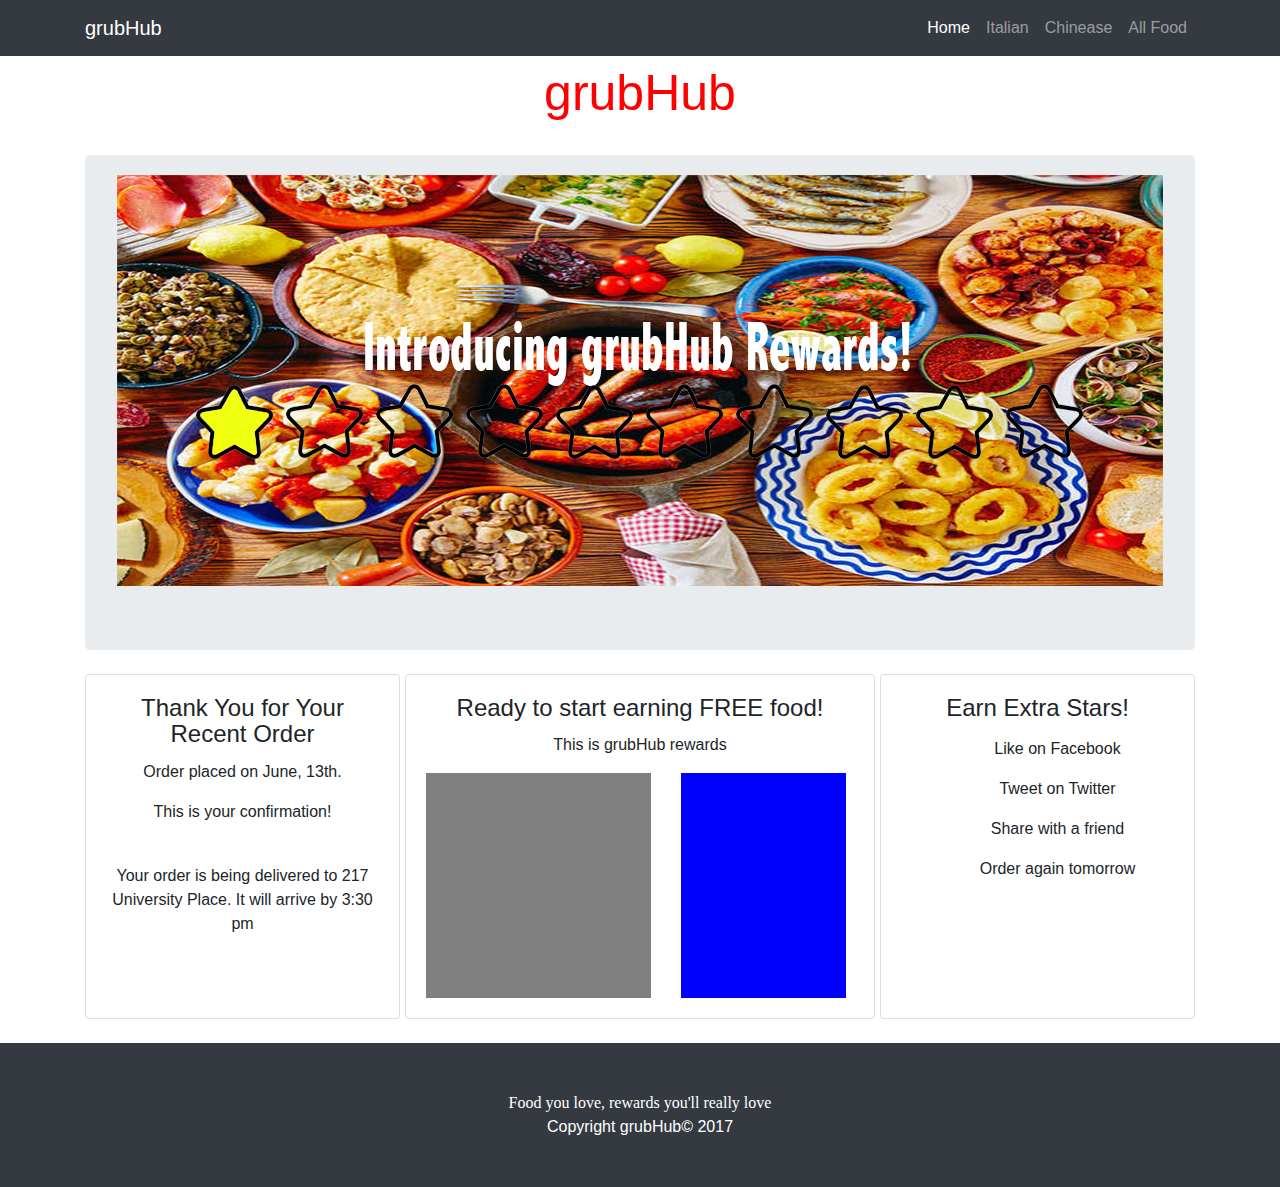
==== index.html @ e2ce6b6b "change" ====
<!DOCTYPE html>
<html lang="en">

  <head>



    <meta name="grubHub" content="Food delivery for reasturants near you, food when you want it.  Order online now!"> <!-- meta tag updated -->
    <meta name="author" content="grubHub"> 

    <title>GrubHub || Food Delivery Anytime</title> <!-- Changed title to keyworkds GrubHub, Food delivery. -->

    <!-- Bootstrap core CSS -->
    <link href="vendor/bootstrap/css/bootstrap.min.css" rel="stylesheet">

    <!-- Custom styles for this template -->
    <link href="css/heroic-features.css" rel="stylesheet">
<!-- Global site tag (gtag.js) - Google Analytics -->
    <script async src="https://www.googletagmanager.com/gtag/js?id=UA-90758100-1"></script>
    <script>
      window.dataLayer = window.dataLayer || [];
      function gtag(){dataLayer.push(arguments);}
      gtag('js', new Date());

      gtag('config', 'UA-90758100-1');
    </script>
    <!-- Google analytics tracking code -->
  </head>


  <body>

    <!-- Navigation -->
    <nav class="navbar navbar-expand-lg navbar-dark bg-dark fixed-top">
      <div class="container">
        <a class="navbar-brand" href="#">grubHub</a> <!--Changed to grubhub -->
        <button class="navbar-toggler" type="button" data-toggle="collapse" data-target="#navbarResponsive" aria-controls="navbarResponsive" aria-expanded="false" aria-label="Toggle navigation">
          <span class="navbar-toggler-icon"></span>
        </button>
        <div class="collapse navbar-collapse" id="navbarResponsive">
          <ul class="navbar-nav ml-auto">
            <li class="nav-item active">
              <a class="nav-link" href="#">Home
                <span class="sr-only">(current)</span>
              </a>
            </li>
            <li class="nav-item">
              <a class="nav-link" href="#">Italian</a>
            </li>
            <li class="nav-item">
              <a class="nav-link" href="#">Chinease</a>
            </li>
            <li class="nav-item">
              <a class="nav-link" href="#">All Food</a>
              <!-- Changed page menu options to keyword rich specific food categories.  These categories will take you to pages that house all the Italian, Chinease and other foods -->
            </li>
          </ul>
        </div>
      </div>
    </nav>
    



    <!-- Page Content -->
    <div class="container">

      <!-- Jumbotron Header -->
      <div class="jumbotron top">
        <div class="grubHub-Title">grubHub</div> <!--Added Company name on top for keyword optimization per Moz recommendation -->
      </div>
      <header class="jumbotron my-4">
        <img class="coverimg"  src="dock.jpg" atl"grubhub rewards picture"> <!-- added alt tag -->
        
       
      </header>

      <!-- Page Features -->
      <div class="row text-center">

        <div class="col-lg-3 col-md-6 mb-4">
          <div class="card one">
            
            <div class="card-body">
              <h4 class="card-title">Thank You for Your Recent Order</h4>
              <p class="card-text">Order placed on June, 13th. </p>
              <p class="card-text">This is your confirmation! </p>
              <p class="card-text"></br>Your order is being delivered to 217 University Place.  It will arrive by 3:30 pm</p>
            </div>
               
          </div>
        </div>

        <div class="col-lg-3 col-md-6 mb-4">
          <div class="card two">
            <div class="card-body">
              <h4 class="card-title">Ready to start earning FREE food!</h4>
              <p class="card-text">This is grubHub rewards</p>
              <div class="small box">
                <div class="calendar"></div>
                <div class="test img"></div>
              </div>
            </div>
          </div>
        </div>

        <div class="col-lg-3 col-md-6 mb-4">
          <div class="card three">
            <div class="card-body">
              <h4 class="card-title">Earn Extra Stars!</h4>
              <p class="card-text">
                <ul>Like on Facebook</ul>
                <ul>Tweet on Twitter</ul>
                <ul>Share with a friend</ul>
                <ul>Order again tomorrow</ul>
              </p>
            </div>
          </div>
        </div>


      </div>
      <!-- /.row -->

    </div>
    <!-- /.container -->

    <!-- Footer -->
    <footer class="py-5 bg-dark">
      <div class="container">
        <div class="slogan">Food you love, rewards you'll really love</div>
        <p class="m-0 text-center text-white">Copyright grubHub&copy; 2017</p> <!-- added grubhub copyright to show our legitness -->
      </div>
      <!-- /.container -->
    </footer>

    <!-- Bootstrap core JavaScript -->
    <script src="vendor/jquery/jquery.min.js"></script>
    <script src="vendor/popper/popper.min.js"></script>
    <script src="vendor/bootstrap/js/bootstrap.min.js"></script>

  </body>

</html>
---- css/heroic-features.css ----
/*!
 * Start Bootstrap - Heroic Features (http://startbootstrap.com/template-overviews/heroic-features)
 * Copyright 2013-2017 Start Bootstrap
 * Licensed under MIT (https://github.com/BlackrockDigital/startbootstrap-heroic-features/blob/master/LICENSE)
 */

body {
    padding-top: 54px;
}

@media (min-width: 992px) {
    body {
        padding-top: 56px;
    }
}
.jumbotron{
	padding-top: 0px;
	margin: 0px;
}

.jumbotron.my-4{
	margin-top: 0px;
}

.jumbotron.top{
	padding-bottom: 0px;
	background-color: white;
	text-align: center;
	font-family: helvetica;
	font-size: 50px;
	color: red;
}

.card {
    height: 100%;
}

.btn-primary {
	background-color: red;
}

.slogan{
	color: white;
	text-align: center;
	font-family: italic;
}


.progress-bar{
	height: 30px;
	width: 54%;
	text-align: middle;


}
.order{
	margin-top: 10px;
	font-size: 40px;
	font-weight: bold;
}

#custom-search-input{
	margin-top: 20px;
    padding: 3px;
    border: solid 1px #E4E4E4;
    border-radius: 6px;
    background-color: #fff;
}

#custom-search-input input{
    border: 0;
    box-shadow: none;
}

#custom-search-input button{
    margin: 2px 0 0 0;
    background: none;
    box-shadow: none;
    border: 0;
    color: #666666;
    padding: 0 8px 0 10px;
    border-left: solid 1px #ccc;
}

#custom-search-input button:hover{
    border: 0;
    box-shadow: none;
    border-left: solid 1px #ccc;
}

#custom-search-input .glyphicon-search{
    font-size: 23px;
}

.card.one{
    width: 315px;
}

.card.two{
    width: 470px;
    margin-left: 35px;
}


.card.three{
    width: 315px;
    margin-left: 225px;

}
.calendar{
    width: 225px;
    height: 225px;
    display: block;
    background-color: grey;
    float: left;
}
.test.img{
    width: 165px;
    height: 225px;
    background-color: blue;
    float: left;
    margin-left: 30px;
}

.coverimg{
    margin-top: 20px;
}
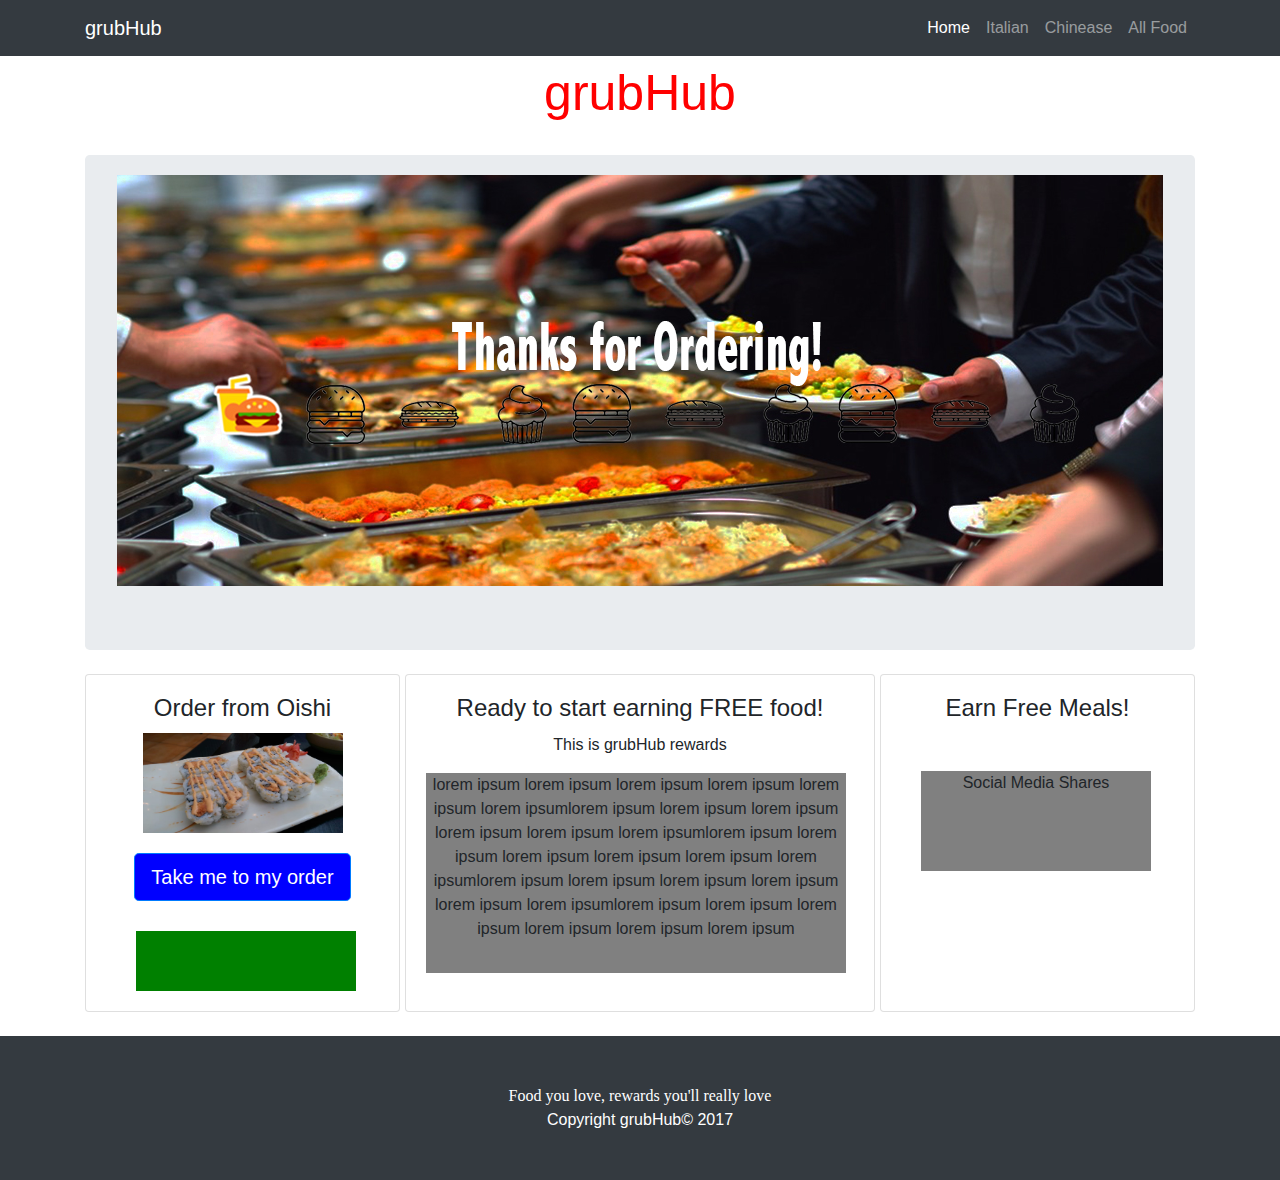
==== commit ab2a3a9e: "change" ====
--- a/index.html
+++ b/index.html
@@ -43,6 +43,7 @@
               <a class="nav-link" href="#">Home
                 <span class="sr-only">(current)</span>
               </a>
+
             </li>
             <li class="nav-item">
               <a class="nav-link" href="#">Italian</a>
@@ -70,7 +71,7 @@
         <div class="grubHub-Title">grubHub</div> <!--Added Company name on top for keyword optimization per Moz recommendation -->
       </div>
       <header class="jumbotron my-4">
-        <img class="coverimg"  src="dock.jpg" atl"grubhub rewards picture"> <!-- added alt tag -->
+        <img class="coverimg"  src="dock_b.jpg" atl"grubhub rewards picture"> <!-- added alt tag -->
         
        
       </header>
@@ -82,10 +83,11 @@
           <div class="card one">
             
             <div class="card-body">
-              <h4 class="card-title">Thank You for Your Recent Order</h4>
-              <p class="card-text">Order placed on June, 13th. </p>
-              <p class="card-text">This is your confirmation! </p>
-              <p class="card-text"></br>Your order is being delivered to 217 University Place.  It will arrive by 3:30 pm</p>
+              <h4 class="card-title">Order from Oishi</h4>
+              <img class="sushi" src="sushi.jpg">
+              <button type="button" class="btn btn-primary btn-lg">Take me to my order</button>
+              <div class="testDate"></div>
+             
             </div>
                
           </div>
@@ -96,24 +98,18 @@
             <div class="card-body">
               <h4 class="card-title">Ready to start earning FREE food!</h4>
               <p class="card-text">This is grubHub rewards</p>
-              <div class="small box">
-                <div class="calendar"></div>
-                <div class="test img"></div>
-              </div>
+                <div class="newBox">
+                  <p>lorem ipsum lorem ipsum lorem ipsum lorem ipsum lorem ipsum lorem ipsumlorem ipsum lorem ipsum lorem ipsum lorem ipsum lorem ipsum lorem ipsumlorem ipsum lorem ipsum lorem ipsum lorem ipsum lorem ipsum lorem ipsumlorem ipsum lorem ipsum lorem ipsum lorem ipsum lorem ipsum lorem ipsumlorem ipsum lorem ipsum lorem ipsum lorem ipsum lorem ipsum lorem ipsum</p></div>
             </div>
           </div>
-        </div>
+          </div>
 
         <div class="col-lg-3 col-md-6 mb-4">
           <div class="card three">
             <div class="card-body">
-              <h4 class="card-title">Earn Extra Stars!</h4>
-              <p class="card-text">
-                <ul>Like on Facebook</ul>
-                <ul>Tweet on Twitter</ul>
-                <ul>Share with a friend</ul>
-                <ul>Order again tomorrow</ul>
-              </p>
+              <h4 class="card-title">Earn Free Meals!</h4>
+              <div class="stacker">Social Media Shares</div>
+
             </div>
           </div>
         </div>
--- a/css/heroic-features.css
+++ b/css/heroic-features.css
@@ -36,7 +36,7 @@
 }
 
 .btn-primary {
-	background-color: red;
+	background-color: blue;
 }
 
 .slogan{
@@ -124,4 +124,31 @@
 
 .coverimg{
     margin-top: 20px;
-}+}
+.testDate{
+    width: 220px;
+    height: 60px;
+    background-color: green;
+    margin-left: 30px;
+    margin-top: 30px;
+}
+
+.newBox{
+    width: 420px;
+    height: 200px;
+    background-color: grey;
+}
+
+.stacker{
+    width: 230px;
+    height: 100px;
+    background-color: grey;
+    margin-top: 50px;
+    margin-left: 20px;
+}
+.sushi{
+    width: 200px;
+    height: 100px;
+    margin-bottom: 20px;
+
+}
